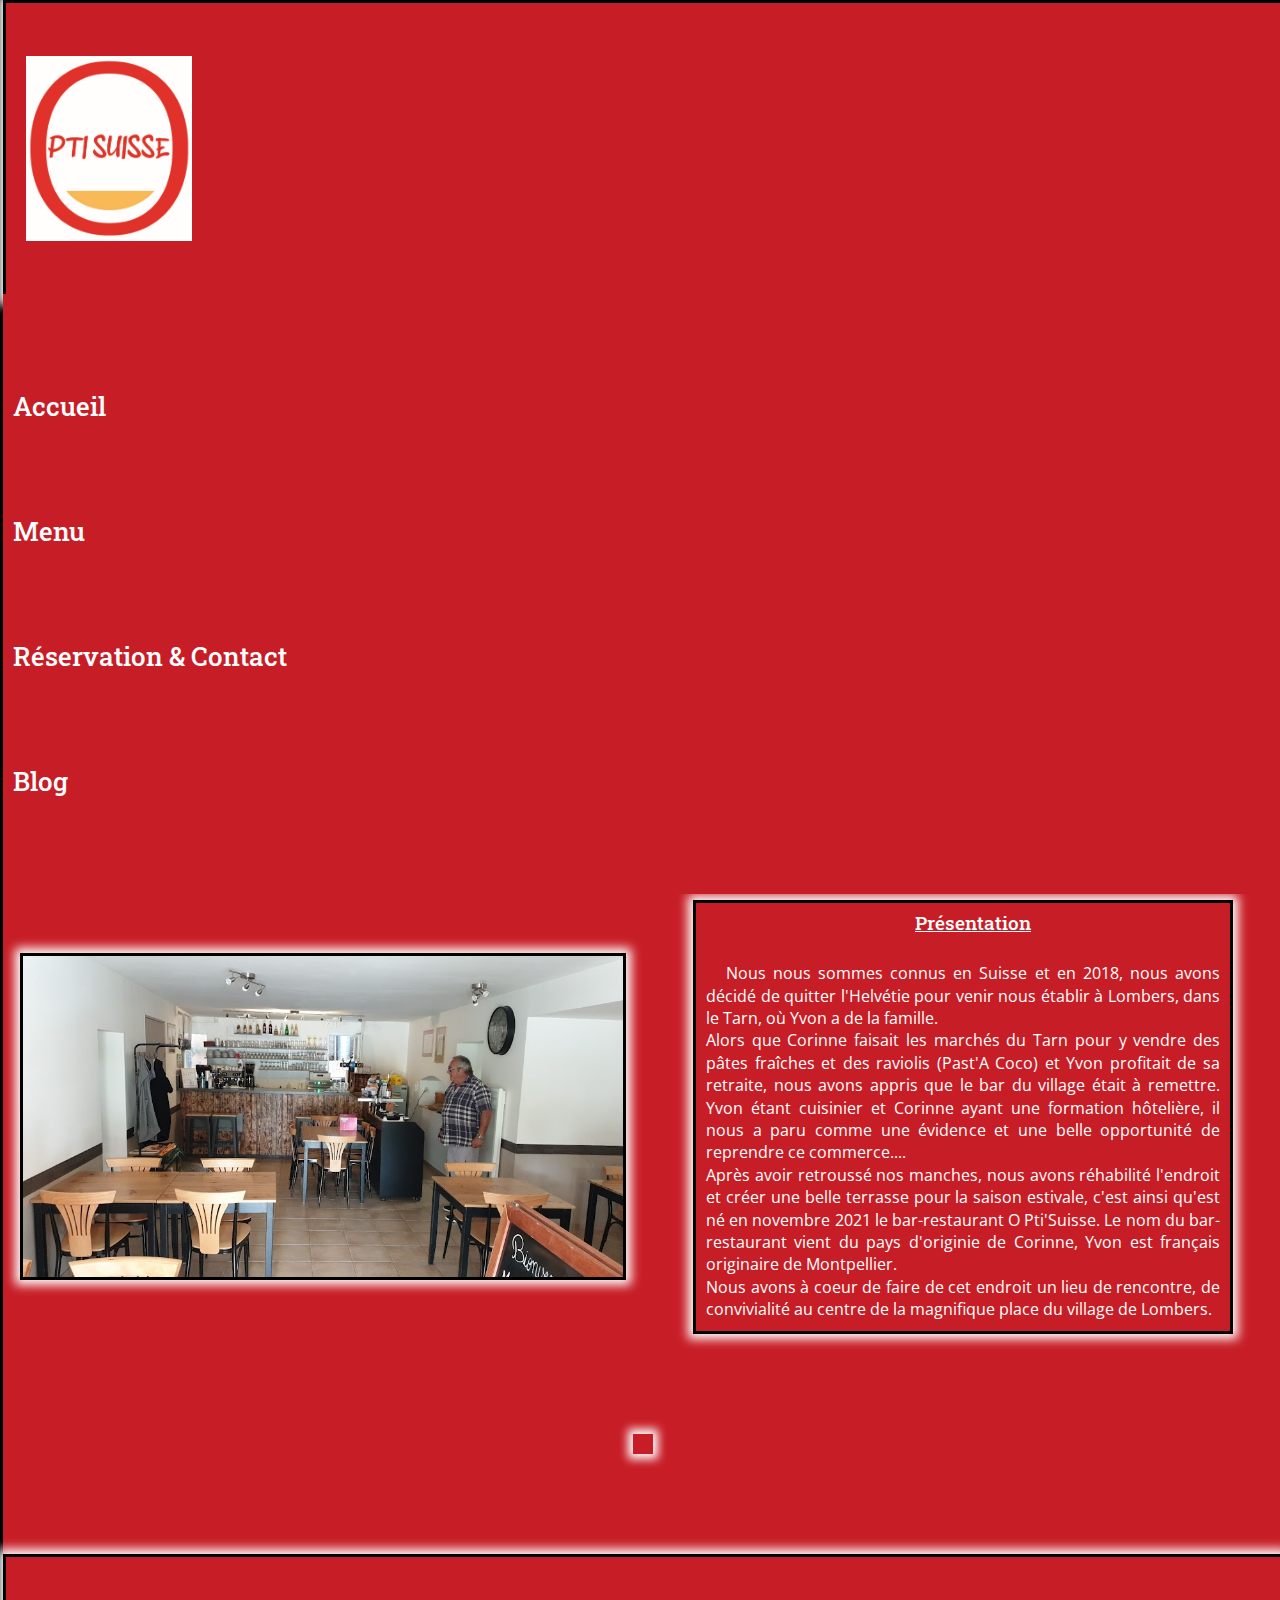
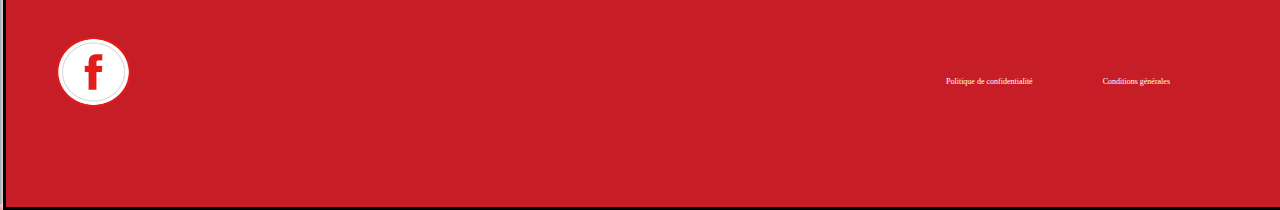
==== rea1/programmation/accueil.html @ e9fbac29 "upgrade" ====
<!DOCTYPE html>
<html lang="fr">
<head>
    <meta charset="UTF-8">
    <meta http-equiv="X-UA-Compatible" content="IE=edge">
    <meta name="description" content="Bar restaurant O pti Suisse  situé dans le village de lombers, à proximité d'un chemin de promenade, idéal pour se désaltérer où manger des plats traditionnels">
    <link rel="preconnect" href="https://fonts.googleapis.com">
    <link rel="preconnect" href="https://fonts.gstatic.com" crossorigin>
    <link href="https://fonts.googleapis.com/css2?family=Open+Sans&family=Roboto+Slab&display=swap" rel="stylesheet">
    <link rel="stylesheet" href="style.css">
    <script src="script.js" defer></script>
    <script src="https://apps.elfsight.com/p/platform.js" defer></script>
    <title>Bar restaurant O pti suisse</title>
</head>
<body id="bodyAccueil">
    <header class="borderShadow">
        <a href="accueil.html"> <img id="logo" src="../images/logo.jpg" alt="logo O pti Suisse"/></a>
        <nav id="navBar" class="robotoSlab">
            <ul id="navList">
                <li><a href="accueil.html">Accueil</a></li>
                <li><a href="menu.html">Menu</a></li>
                <li><a href="reservation.html">Réservation & Contact</a></li>
                <li><a href="#Blog">Blog</a></li>
            </ul>
            <button class="burger">
                <span class="bar"></span>
            </button>
        </nav>
    </header>
        <div id="slider" class="borderShadow">
            <img src="../images/imgCarusel01.jpg" alt="image carusel" id="slide"> 
            <div id="precedent" onclick="ChangeSlide(-1)">&lsaquo;</div>
            <div id="suivant" onclick="ChangeSlide(1)">	&rsaquo;</div>
    </div>
    <div id="container">
        <h1 class="robotoSlab">O pti Suisse</h1 >
        <article id="presentation" class="borderShadow">
            <h2 class="robotoSlab">Présentation</h2>
            <p class="openSans">Nous nous sommes connus en Suisse et en 2018, nous avons décidé de quitter l'Helvétie pour venir nous
            établir à Lombers, dans le Tarn, où Yvon a de la famille.<br>

            Alors que Corinne faisait les marchés du Tarn pour y vendre des pâtes fraîches et des raviolis (Past'A Coco) et Yvon profitait de sa retraite,
            nous avons appris que le bar du village était à remettre. Yvon étant cuisinier et Corinne ayant une formation hôtelière, il nous a paru comme une évidence et une belle opportunité de reprendre ce commerce....<br>

            Après avoir retroussé nos manches, nous avons réhabilité l'endroit et créer une belle terrasse pour la saison
            estivale, c'est ainsi qu'est né en novembre 2021 le bar-restaurant O Pti'Suisse. Le nom du bar-restaurant vient
            du pays d'originie de Corinne, Yvon est français originaire de Montpellier.<br>

            Nous avons à coeur de faire de cet endroit un lieu de rencontre, de convivialité au centre de la magnifique place du village de Lombers.</p>
        </article>
        <img src="../images/presentation.jpg" id="photoPresentation" class="borderShadow" alt="Présentation o pti suisse">
        <div class="elfsight-app-dcbe74db-7f3d-4ab4-bcc1-da79ae37b8b3">
        </div>
    </div>
    <footer class="borderShadow" class="robotoSlab">
        <a href="https://www.facebook.com/optisuisse" target="_blank"> <img id="facebook" src="../images/facebook_social_media_logo_brand_icon-icons.com_61769.png" alt="photo facebook"></a>
            <ul id="footerlist">
                <li><a href="#Politique">Politique de confidentialité</a></li>
                <li><a href="#Conditions">Conditions générales</a></li>
            </ul>
    </footer>
</body>
</html>
---- rea1/programmation/style.css ----
/* reset */


html, body, div, span, applet, object, iframe,
h1, h2, h3, h4, h5, h6, p, blockquote, pre,
a, abbr, acronym, address, big, cite, code,
del, dfn, em, img, ins, kbd, q, s, samp,
small, strike, strong, sub, sup, tt, var,
b, u, i, center,
dl, dt, dd, ol, ul, li,
fieldset, form, label, legend,
table, caption, tbody, tfoot, thead, tr, th, td,
article, aside, canvas, details, embed, 
figure, figcaption, footer, header, hgroup, 
menu, nav, output, ruby, section, summary,
time, mark, audio, video {
	margin: 0;
	padding: 0;
	border: 0;
	font-size: 100%;
	font: inherit;
	vertical-align: baseline;
}
 /* HTML5 display-role reset for older browsers*/
article, aside, details, figcaption, figure, 
footer, header, hgroup, menu, nav, section {
	display: block;
}
body {
	line-height: 1;
}
blockquote, q {
	quotes: none;
}
blockquote:before, blockquote:after,
q:before, q:after {
	content: '';
	content: none;
}
table {
	border-collapse: collapse;
	border-spacing: 0;
}

/*//////////////////////////////////////////////////////////////////////////////////////////////////////////////////
//////////////////////////////////////////////////////////////////////////////////////////////////////////////////
///////////////////////////////////////////////////////////////////////////*/  

                /*        Début du css                     */
                

                /*        Page d'accueil         */


html
{
    height: 100%;
    width: 100%;
    max-width: 1920px;
    min-width: 300px;
}

#bodyAccueil
{
    background-color: #C71D26;
    width: 100%;
    height: auto;
    max-width: 1920px;
    min-width: 800px;
    text-align: center;
    display: grid;
    grid-template-columns: 100%;
    grid-template-rows: 300px 450px 1fr 250px;
    border-left: solid 3px black ; 
    border-right: solid 3px black ; 
}

.robotoSlab
{
    font-weight: 500;
    font-family: 'Roboto Slab', serif;
    font-size: 1.6em;
    color: white;
}
.openSans
{
    font-family: 'Open Sans', sans-serif;
    font-size: 1em; 
    color: white;
    line-height: 140%; 
}

.borderShadow
{
    box-shadow: 0px 0px 10px  5px white;
    border: solid 3px black ;
}
                   /* Header */

header
{
    display: flex;
    justify-content: space-between;
    align-items: center;
    max-width: 1920px;
    min-width: 800px;
    grid-row: 1;   
}

#logo/* header div:first-child */
{
    width: 13vw;
    height: auto;
    margin: 50px 20px; 
    max-width: 200px;
    min-width: 150px;
}
    

#navBar
{
    width: 80%;
    height: 100%;
}

#navList 
{
    width: 100%;
    height: 100%;
    display: flex;
    justify-content: space-evenly;
    Align-items:center;
}

#navList li,#footerlist li
{
    list-style: none;

}

#navList li a, #footerlist li a
{  
    text-decoration: none; 
    color: white;
    padding: 10px;

}


#navList li a:hover
{
    color: #C71D26;
    background-color: white;
    border: #C71D26 1px solid;
    border-radius: 100%;
    padding: 10px;
    transition: all 0.5s ease-in ;
    
}


         /* footer */

footer
{
    display: flex;
    justify-content: space-between;
    border: solid 3px black ;
    height: 100%;
    max-width: 1920px;
    min-width: 800px;
    grid-row: 4;
}


#footerlist
{
    width: 50%;
    height: 100%;
    display: flex;
    justify-content:flex-end;
    Align-items:center;
    font-size: 0.5em;
    margin: 0px 100px;
}
#footerlist li:last-child 
{
    margin-left: 50px;
}

#facebook
{
    width: 75px;
    height: 70px;
    margin: 80px 50px;
}

   /* article de présentation */

#container
{
    display: grid;
    grid-template-columns:1fr 1fr;
    grid-template-rows: 150px 0.5fr 0.5fr;
    grid-row: 3; 
}


#container h1
{
    font-size: 2em; 
    color: white;
    text-decoration: underline;
    grid-column: 1/span2;
    grid-row: 1;
    align-self: center;
    text-align: center;
    margin: 50px auto 100px ;

}

#presentation
{
    grid-column: 2 ;
    grid-row: 2 ;  
    text-indent: 20px; 
    text-align: justify;
    margin: 40px 20px;
    padding: 10px;
    align-self: center;
    justify-self: center;
    margin: auto 50px; 
}

#photoPresentation
{
    grid-column: 1 ;
    grid-row: 2 ;
    width: 100%;
    height: auto;
    align-self: center;
    justify-self: center;
    max-width: 600px;
    min-width: 400px;
} 

#presentation h2
{
    font-weight: 500;
    font-family: 'Roboto Slab';
    font-size: 1.2em; 
    color: white;
    text-decoration: underline;
    grid-column: 2;
    grid-row: 1;
    align-self: center;
    text-align: center;
    margin: 0px auto 30px ;
}


.elfsight-app-dcbe74db-7f3d-4ab4-bcc1-da79ae37b8b3
{
    grid-column: 1/span 3;
    grid-row: 3;
    margin: 100px 50px;
    padding: 10px;
    align-self: center;
    justify-self: center;
    box-shadow: 0px 0px 10px  5px white;
}

/* carusellllllllllllllllllllllll */

#slider 
{
    position: relative;
    width: 100%;
    height:100%;
    margin: 100px  auto;
    display: flex;
    align-self: center;
    justify-self: center;
    grid-row: 2 ;
    min-width: 400px;
    max-width: 1200px;
    max-height: 350px;
    border: solid 3px black ;
}

#slider img
{
    width: 100%;
    height: 100%;  
    object-fit:cover;  
} 

#precedent,
#suivant {
    cursor: pointer;
    transition: opacity 0.3s ease;
    opacity: 0;
    position: absolute;
    font-size: 100px;
    color: rgba(220, 220, 220, 0.8);
    background-color: rgba(0, 0, 0, 0.8);
    padding: 10px;
    align-self: center;
}

#precedent {
    left: 0;
}

#suivant {
    right: 0;
}

#slider:hover #precedent,
#slider:hover #suivant
{
    opacity: 0.8;
       
}

#precedent:hover, #suivant:hover
{
    color: #C71D26;
}


               /*  PAGE MENU */

#bodyMenu
{
    background-color: #C71D26;
    width: 100%;
    height: auto;
    max-width: 1920px;
    min-width: 800px;
    text-align: center;
    display: grid;
    grid-template-columns: 100%;
    grid-template-rows: 300px 450px 1fr 250px; 
    border-left: solid black 3px;
    border-right: solid black 3px;

}

                    /* footer */

#footerMenu
{
    display: flex;
    justify-content: space-between;
    height: 100%;
    max-width: 1920px;
    min-width: 800px;
    grid-row: 5;
}

                    /* Carte Menu */

 h2
{
    text-decoration: underline;
}

h3
{
    font-size: 1.2em;
    text-decoration: underline;
    margin: 20px;
}

#containerMenu
{
    display: grid;
    grid-template-columns: 1fr 1fr;
    grid-template-rows: 150px 1fr 1fr 1fr 1fr;  
    justify-content: center; 
    align-items: center;  
}

#containerMenu h2
{
    grid-column: 1/span2;
    grid-row: 1;  
}

#mardi
{
    grid-column: 1;
    grid-row: 2; 
}

#mercredi
{
    grid-column: 2;
    grid-row: 2; 
}

#jeudi
{
    grid-column: 1;
    grid-row: 3; 
}

#vendredi
{
    grid-column: 2;
    grid-row: 3; 
}

#samedi
{
    grid-column: 1;
    grid-row: 4;
}

#dimanche
{
    grid-column: 2;
    grid-row: 4; 
}

.joursMenus
{
    margin: 25px;   
}
#containerMenu
{
    margin:50px 100px;
}

#containerMenu div:last-child
{
    grid-column: 1/span2;
    grid-row: 5;    
}


#containerMenu a
{
    font-style: italic;
    font-weight: bold;
}

                             /* photos*/
#picture
{
    grid-row: 4;
    display: flex;
    justify-content: space-evenly;
}


                           /* Menu burger responsive */

.burger
{
    display: none;
}

@media screen and (max-width:8000px)
{
    #navList
    {
        display:flex;
        flex-direction: column;
        align-items: flex-start;
        width:100%;
        /* height:calc(100vh - 350px); */
        height: calc(100% - 300px);
        position: absolute;
        top: 294px;
        right: -2.5px;
        background-color: #C71D26;
        z-index: 1;

    }

}
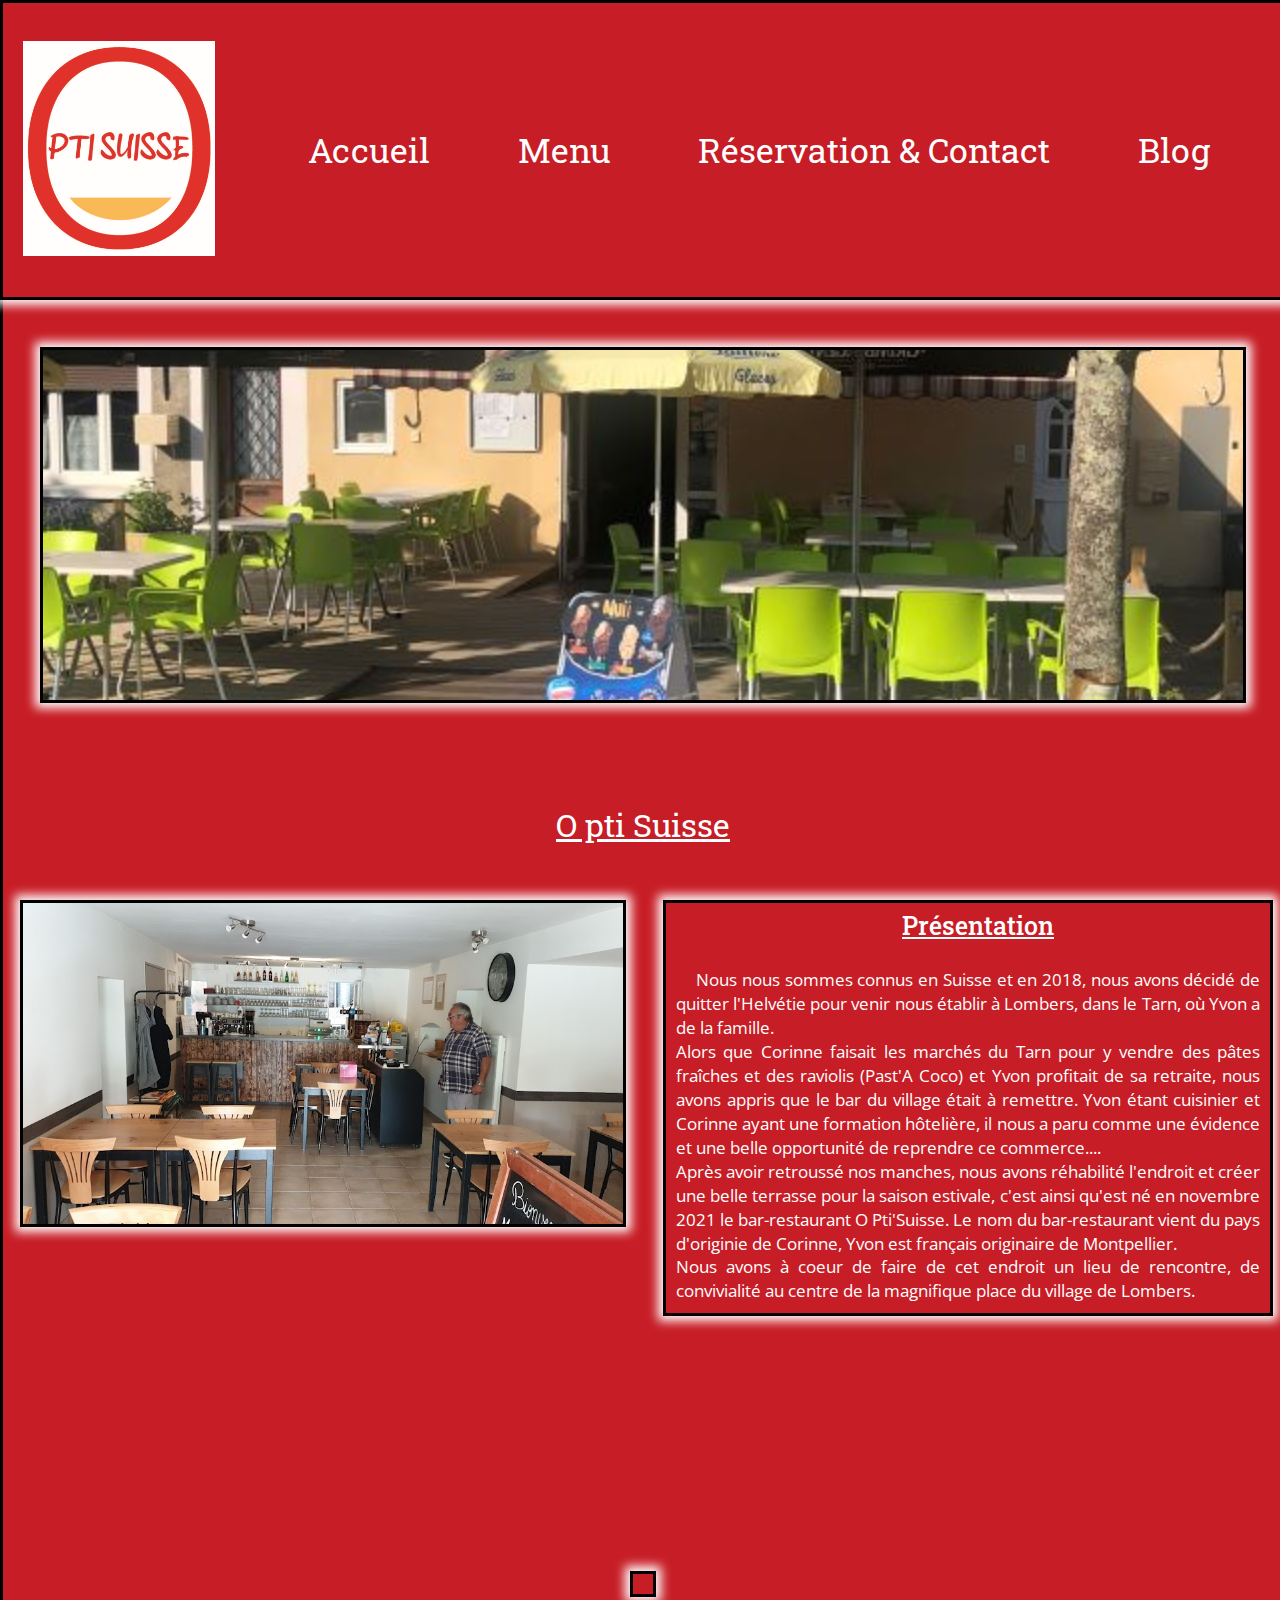
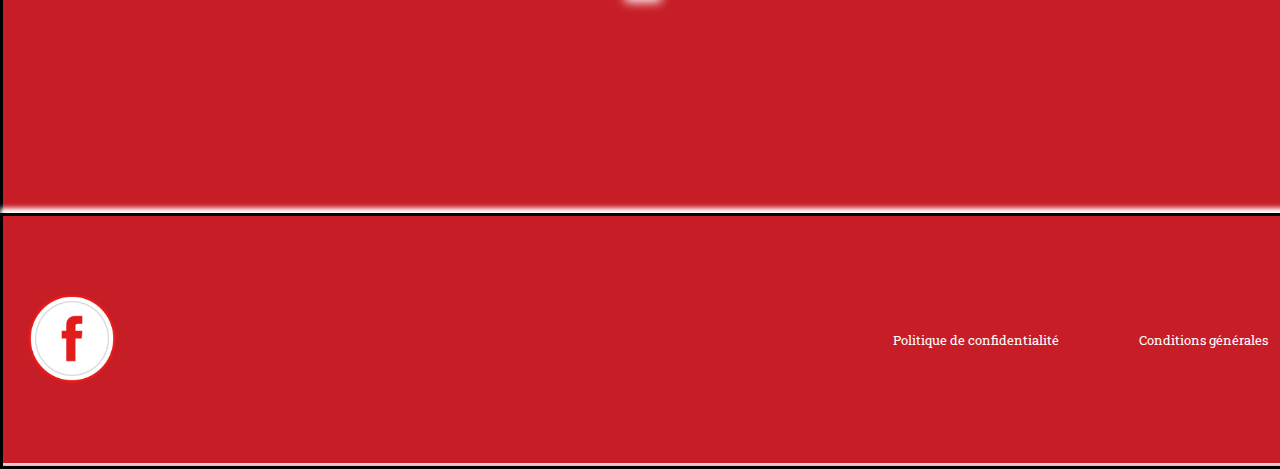
==== commit 9d2b325e: "upgrade programmation" ====
--- a/rea1/programmation/accueil.html
+++ b/rea1/programmation/accueil.html
@@ -15,7 +15,7 @@
 <body id="bodyAccueil">
     <header class="borderShadow">
         <a href="accueil.html"> <img id="logo" src="../images/logo.jpg" alt="logo O pti Suisse"/></a>
-        <nav id="navBar" class="robotoSlab">
+        <nav id="navBar"  class="robotoSlab openNavBar">
             <ul id="navList">
                 <li><a href="accueil.html">Accueil</a></li>
                 <li><a href="menu.html">Menu</a></li>
@@ -23,7 +23,7 @@
                 <li><a href="#Blog">Blog</a></li>
             </ul>
             <button class="burger">
-                <span class="bar"></span>
+                <div class="bar"></div>
             </button>
         </nav>
     </header>
@@ -49,10 +49,10 @@
             Nous avons à coeur de faire de cet endroit un lieu de rencontre, de convivialité au centre de la magnifique place du village de Lombers.</p>
         </article>
         <img src="../images/presentation.jpg" id="photoPresentation" class="borderShadow" alt="Présentation o pti suisse">
-        <div class="elfsight-app-dcbe74db-7f3d-4ab4-bcc1-da79ae37b8b3">
+        <div class="elfsight-app-dcbe74db-7f3d-4ab4-bcc1-da79ae37b8b3" >
         </div>
     </div>
-    <footer class="borderShadow" class="robotoSlab">
+    <footer  class="robotoSlab">
         <a href="https://www.facebook.com/optisuisse" target="_blank"> <img id="facebook" src="../images/facebook_social_media_logo_brand_icon-icons.com_61769.png" alt="photo facebook"></a>
             <ul id="footerlist">
                 <li><a href="#Politique">Politique de confidentialité</a></li>
--- a/rea1/programmation/style.css
+++ b/rea1/programmation/style.css
@@ -58,36 +58,37 @@
     height: 100%;
     width: 100%;
     max-width: 1920px;
-    min-width: 300px;
 }
 
 #bodyAccueil
 {
     background-color: #C71D26;
-    width: 100%;
+    width:100%;
     height: auto;
     max-width: 1920px;
-    min-width: 800px;
+    min-width:350px;
     text-align: center;
     display: grid;
     grid-template-columns: 100%;
     grid-template-rows: 300px 450px 1fr 250px;
-    border-left: solid 3px black ; 
-    border-right: solid 3px black ; 
+    border-left: solid 3px black  ; 
+    border-right: solid 3px black ;
+    box-shadow: 0px 0px 10px  5px white;
 }
 
 .robotoSlab
 {
-    font-weight: 500;
+    font-weight: 400;
     font-family: 'Roboto Slab', serif;
-    font-size: 1.6em;
+    font-size: 3.8vh;
     color: white;
 }
 .openSans
 {
     font-family: 'Open Sans', sans-serif;
-    font-size: 1em; 
+    font-size: 1.9vh; 
     color: white;
+    text-align: justify;
     line-height: 140%; 
 }
 
@@ -103,24 +104,28 @@
     display: flex;
     justify-content: space-between;
     align-items: center;
+    width: 100%;
     max-width: 1920px;
-    min-width: 800px;
-    grid-row: 1;   
+    grid-row: 1; 
+    border: solid 3px black ;
+    margin:  0px  0px 0px -3px;
+   
+
 }
 
 #logo/* header div:first-child */
 {
-    width: 13vw;
+    width: 15vw;
     height: auto;
     margin: 50px 20px; 
     max-width: 200px;
-    min-width: 150px;
+    min-width: 100px
 }
     
 
 #navBar
 {
-    width: 80%;
+    width: 100%;
     height: 100%;
 }
 
@@ -136,15 +141,13 @@
 #navList li,#footerlist li
 {
     list-style: none;
-
 }
 
 #navList li a, #footerlist li a
 {  
     text-decoration: none; 
     color: white;
-    padding: 10px;
-
+    padding:0px 15px;
 }
 
 
@@ -166,34 +169,43 @@
 {
     display: flex;
     justify-content: space-between;
+    height: 100%;
+    width: 100%;
+    max-width: 1920px;
+    grid-row: 4;
+    margin:  0px  0px 0px -3px;
+    box-shadow:0px -5px 5px  white;
     border: solid 3px black ;
-    height: 100%;
-    max-width: 1920px;
-    min-width: 800px;
-    grid-row: 4;
 }
 
 
 #footerlist
 {
-    width: 50%;
+    width: 100%;
     height: 100%;
     display: flex;
+    Align-items:center;
+    font-size: 1.4vh;
     justify-content:flex-end;
-    Align-items:center;
-    font-size: 0.5em;
-    margin: 0px 100px;
-}
+}
+
 #footerlist li:last-child 
 {
     margin-left: 50px;
 }
 
+footer a 
+{
+
+    align-self: center;
+}
+
 #facebook
 {
-    width: 75px;
-    height: 70px;
-    margin: 80px 50px;
+    width: 9.8vh;
+    height: 100%;
+    margin-left: 25px;
+    min-width: 40px;
 }
 
    /* article de présentation */
@@ -202,7 +214,7 @@
 {
     display: grid;
     grid-template-columns:1fr 1fr;
-    grid-template-rows: 150px 0.5fr 0.5fr;
+    grid-template-rows: 150px 0.5fr 1fr;
     grid-row: 3; 
 }
 
@@ -216,7 +228,7 @@
     grid-row: 1;
     align-self: center;
     text-align: center;
-    margin: 50px auto 100px ;
+    margin: 50px auto 50px ;
 
 }
 
@@ -226,11 +238,10 @@
     grid-row: 2 ;  
     text-indent: 20px; 
     text-align: justify;
-    margin: 40px 20px;
+    margin: 0px 10px 40px 20px;
     padding: 10px;
-    align-self: center;
+    align-self: flex-start;
     justify-self: center;
-    margin: auto 50px; 
 }
 
 #photoPresentation
@@ -239,17 +250,16 @@
     grid-row: 2 ;
     width: 100%;
     height: auto;
-    align-self: center;
+    align-self: flex-start;
     justify-self: center;
     max-width: 600px;
-    min-width: 400px;
 } 
 
 #presentation h2
 {
     font-weight: 500;
     font-family: 'Roboto Slab';
-    font-size: 1.2em; 
+    font-size: 2.8vh; 
     color: white;
     text-decoration: underline;
     grid-column: 2;
@@ -269,6 +279,8 @@
     align-self: center;
     justify-self: center;
     box-shadow: 0px 0px 10px  5px white;
+    border: solid 3px black ;
+
 }
 
 /* carusellllllllllllllllllllllll */
@@ -278,15 +290,14 @@
     position: relative;
     width: 100%;
     height:100%;
-    margin: 100px  auto;
+    margin: 100px  5px;
     display: flex;
     align-self: center;
     justify-self: center;
     grid-row: 2 ;
-    min-width: 400px;
     max-width: 1200px;
     max-height: 350px;
-    border: solid 3px black ;
+
 }
 
 #slider img
@@ -338,7 +349,7 @@
     width: 100%;
     height: auto;
     max-width: 1920px;
-    min-width: 800px;
+    min-width:350px;
     text-align: center;
     display: grid;
     grid-template-columns: 100%;
@@ -356,7 +367,6 @@
     justify-content: space-between;
     height: 100%;
     max-width: 1920px;
-    min-width: 800px;
     grid-row: 5;
 }
 
@@ -463,23 +473,157 @@
     display: none;
 }
 
-@media screen and (max-width:8000px)
-{
+@media screen and ( max-width:850px)
+{
+  
+     
     #navList
     {
         display:flex;
         flex-direction: column;
         align-items: flex-start;
-        width:100%;
-        /* height:calc(100vh - 350px); */
-        height: calc(100% - 300px);
+        justify-content:space-around;
+        width:0%;
+        height: calc(100vh - 320px);
         position: absolute;
-        top: 294px;
-        right: -2.5px;
+        top: 315px;
+        right: -6px;
+        z-index: 1;
         background-color: #C71D26;
+        transition: all 0.5s ease-in-out;    
+    }
+   
+    .openNavBar #navList
+    {
+        width: 100%;
         z-index: 1;
-
-    }
-
-}
-
+        border-left: solid 3px black ;
+        border-right: solid 3px black;
+        border-bottom: solid 3px black;
+    }
+
+    #navList li > a
+    {
+        display: block;
+        padding: 20px;
+        font-size: 3.41vh;
+        transition: all 0.5s ease-in-out ;
+
+    }
+
+
+    #navList li > a:hover
+    {
+        padding: 20px;
+        padding-left: 40px;
+        letter-spacing: 3px;
+        background-color: #C71D26;  
+        color: white;
+        border: #C71D26;
+        
+    }
+
+    .burger
+    {
+        display:block;
+        position: relative;
+        padding: 0px;
+        width: 45px;
+        height: 45px;
+        cursor: pointer;
+        background-color: transparent;
+        border:none;
+        align-self: center;
+        margin: 35px;
+    
+    }
+
+    #navBar
+    {
+        display: flex;
+        justify-content: end;
+    
+    }
+
+    .bar
+    {
+          display: block;  
+          width: 45px;
+          height: 4px;
+          background-color: white;
+          border-radius: 4px; 
+          transition: all 0.3s ease-in-out;
+    }
+
+    .openNavBar .bar
+    {
+        width: 0;
+        background-color: transparent;
+    }
+
+    .bar::before, .bar::after
+    {
+       content: "";
+       width: 45px;
+       height: 4px;
+       background-color: white;
+       border-radius: 4px;
+       position: absolute;
+       right: 0;
+       transition: all 0.3s ease-in-out;
+    }
+
+    .bar::before
+    {
+        transform:translateY(-15px);
+    }
+
+    .openNavBar .bar::before
+    {
+        transform: rotate(45deg);
+    }
+
+    .bar::after
+    {
+        transform:translateY(15px);
+    }
+
+    .openNavBar .bar::after
+    {
+        transform: rotate(-45deg);
+    }
+
+    #container
+    {
+        display: flex;
+        flex-direction: column;
+        justify-content: center;
+        align-items: center;
+    }
+    #presentation
+    {
+        margin: 0px 20px 20px 20px ;
+    }
+    .elfsight-app-dcbe74db-7f3d-4ab4-bcc1-da79ae37b8b3
+    {
+        margin: 20px 5px;
+    }
+
+    #photoPresentation
+    {
+        align-self: center;
+        margin: 10px;
+    }
+
+    #footerlist li 
+    {  
+        padding:0px 2.5px;
+        font-size:1.2vh;
+    }
+    #footerlist li:last-child 
+    {
+        margin-left: 0px;
+    }
+
+}
+
